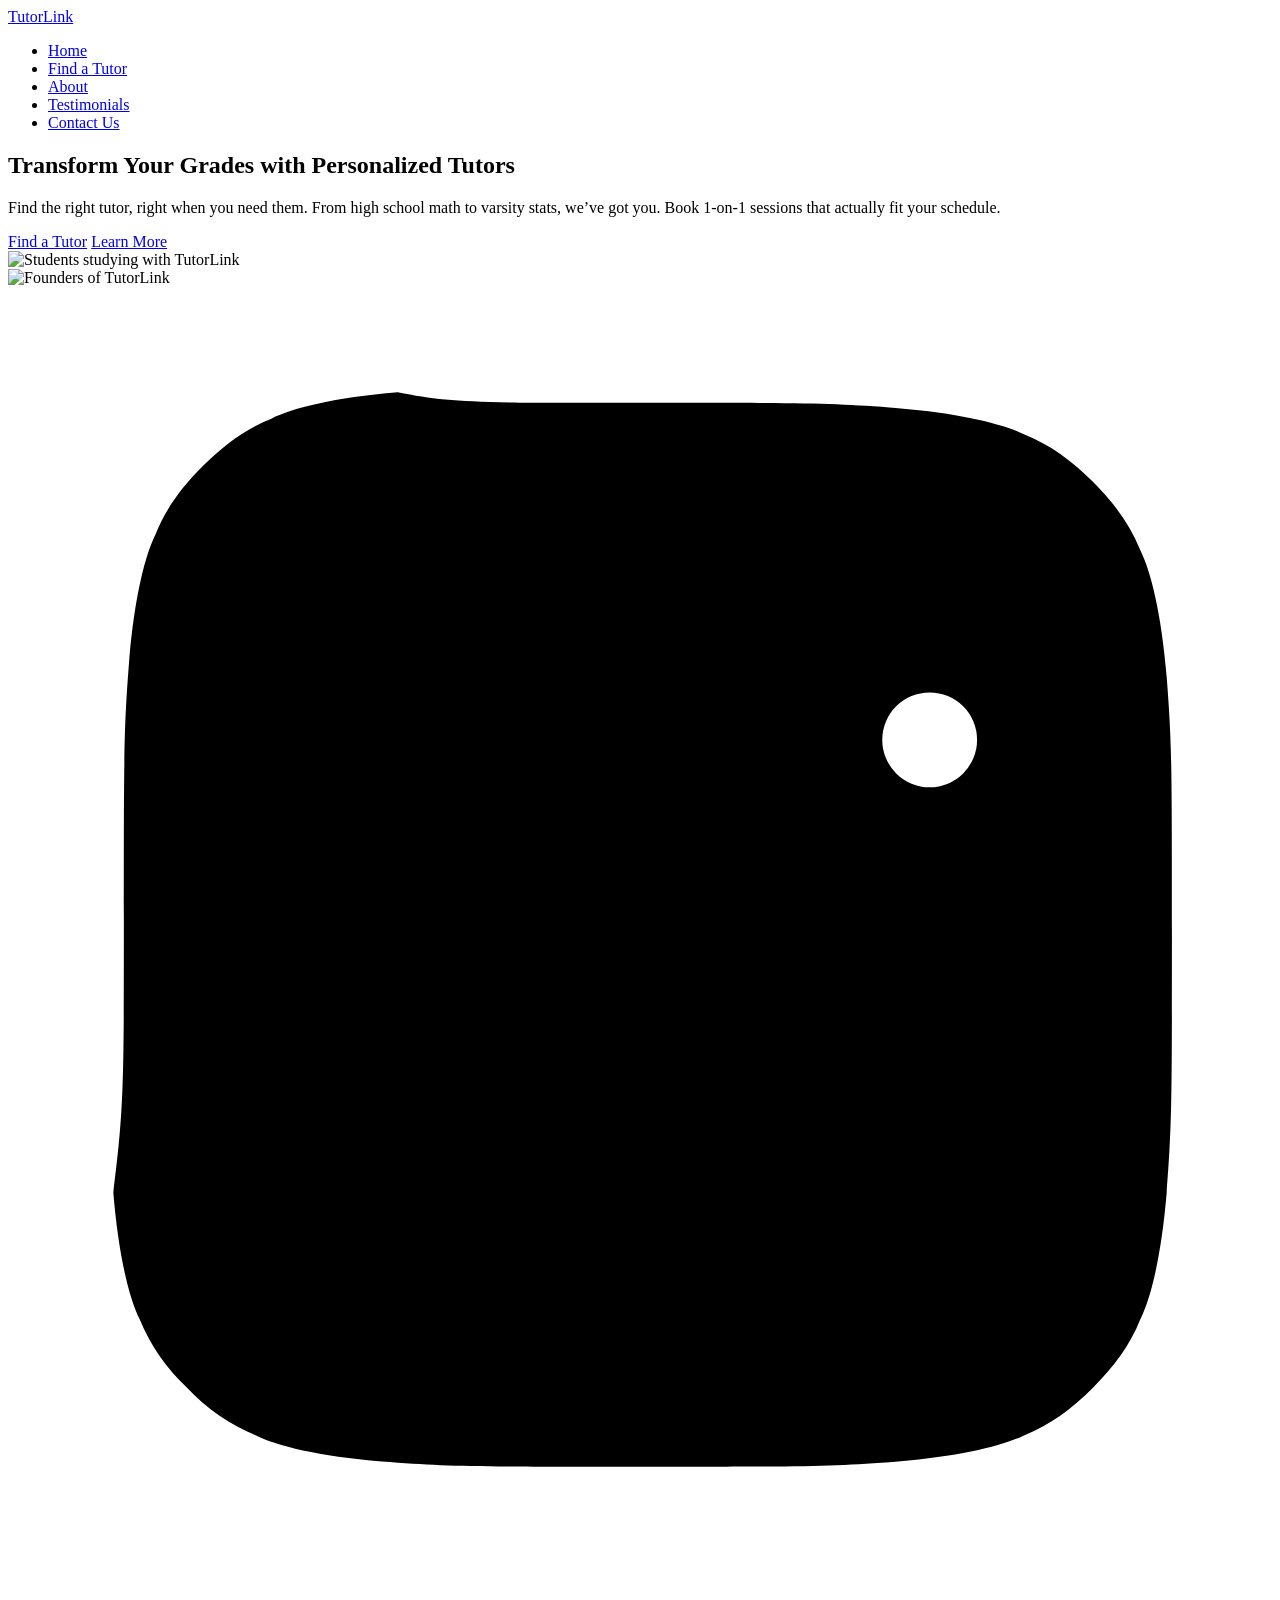
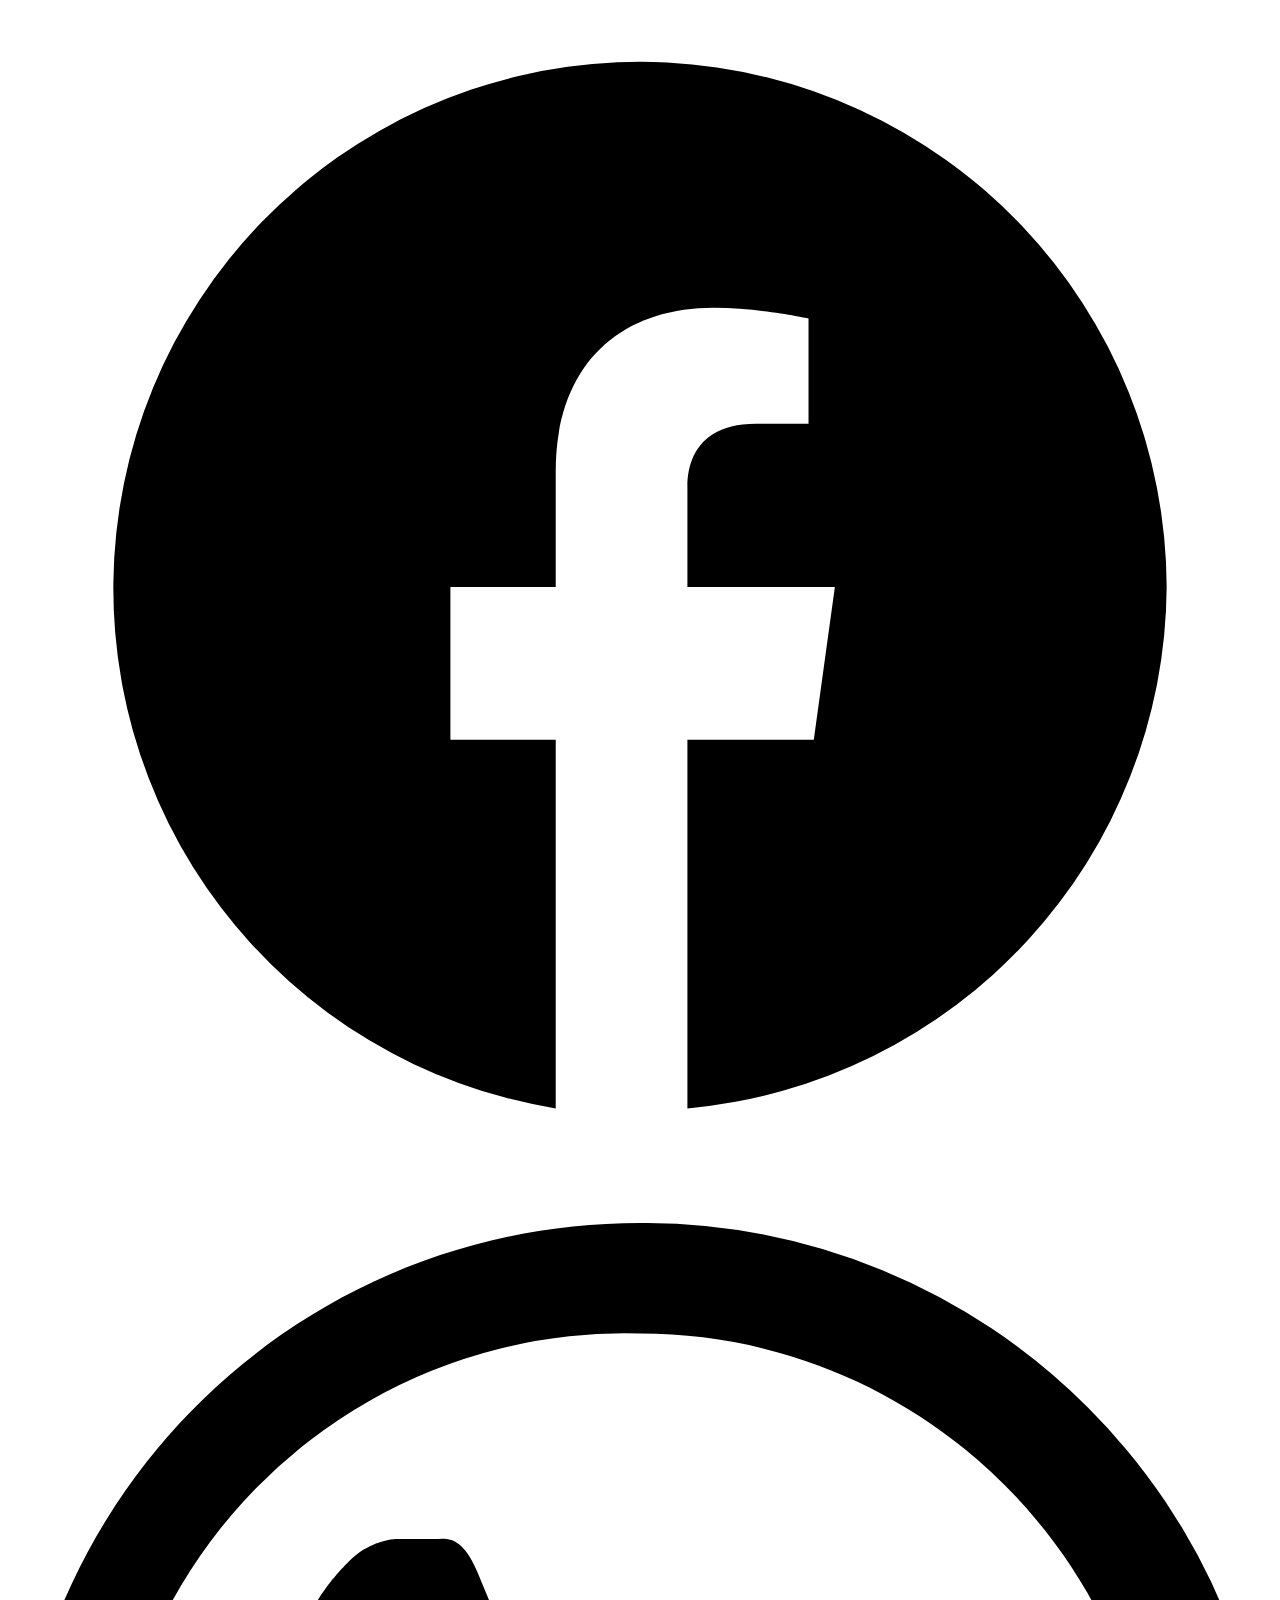
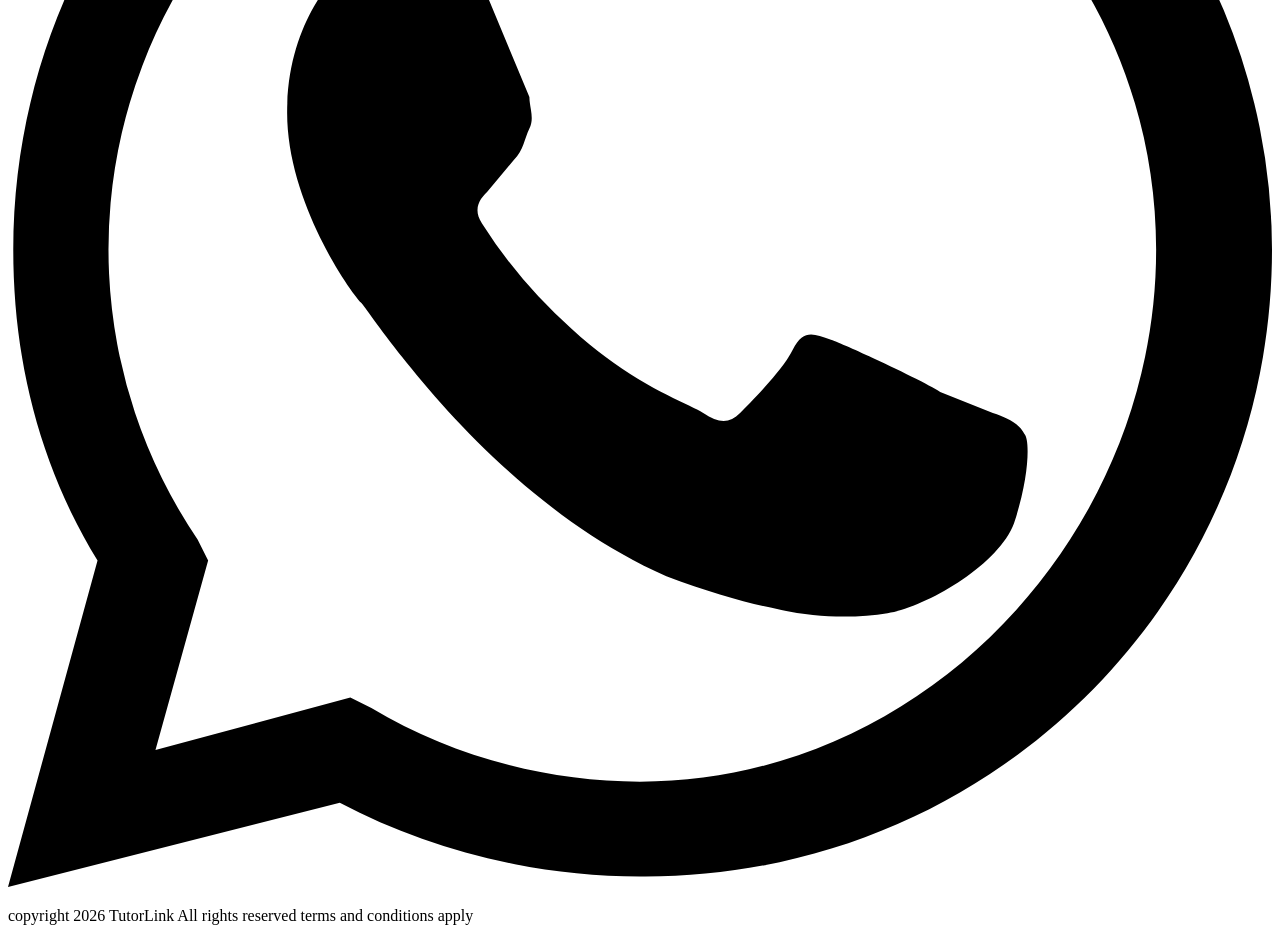
==== home-page.html @ 27f9d8d6 "html code for home page" ====
<!doctype html>
<html lang="en">
  <head>
    <meta charset="UTF-8" />
    <meta name="viewport" content="width=1440" />
    <title>TutorLink | Home</title>
    <link rel="stylesheet" href="style.css" />
  </head>
  <body class="home-page">
    <nav class="navbar">
      <a href="home.html" class="logo">TutorLink</a>
      <ul class="nav-links">
        <li><a href="home.html" class="active">Home</a></li>
        <li><a href="find-tutor.html">Find a Tutor</a></li>
        <li><a href="about.html">About</a></li>
        <li><a href="testimonials.html">Testimonials</a></li>
        <li><a href="contact.html">Contact Us</a></li>
      </ul>
    </nav>

    <section class="hero">
      <div class="hero-text">
        <h1>Transform Your Grades with Personalized Tutors</h1>
        <p>
          Find the right tutor, right when you need them. From high school math
          to varsity stats, we’ve got you. Book 1-on-1 sessions that actually
          fit your schedule.
        </p>
        <div class="btn-group">
          <a href="find-tutor.html" class="btn btn-primary">Find a Tutor</a>
          <a href="about.html" class="btn btn-secondary">Learn More</a>
        </div>
        <img
          class="hero-sub-image"
          src="https://placehold.co/540x900"
          alt="Students studying with TutorLink"
        />
      </div>
      <img
        class="hero-image"
        src="https://placehold.co/640x685"
        alt="Founders of TutorLink"
      />
    </section>

    <footer class="footer">
      <div class="socials">
        <a href="https://instagram.com" target="_blank" aria-label="Instagram">
          <svg viewBox="0 0 24 24">
            <path
              d="M12 2.2c3.2 0 3.6 0 4.9.1 1.2.1 2 .3 2.4.5.5.2.9.5 1.3.9.4.4.7.8.9 1.3.2.4.4 1.2.5 2.4.1 1.3.1 1.7.1 4.9s0 3.6-.1 4.9c-.1 1.2-.3 2-.5 2.4-.2.5-.5.9-.9 1.3-.4.4-.8.7-1.3.9-.4.2-1.2.4-2.4.5-1.3.1-1.7.1-4.9.1s-3.6 0-4.9-.1c-1.2-.1-2-.3-2.4-.5a3.7 3.7 0 0 1-1.3-.9 3.7 3.7 0 0 1-.9-1.3c-.2-.4-.4-1.2-.5-2.4C2.2 15.6 2.2 15.2 2.2 12s0-3.6.1-4.9c.1-1.2.3-2 .5-2.4.2-.5.5-.9.9-1.3.4-.4.8-.7 1.3-.9.4-.2 1.2-.4 2.4-.5C8.4 2.2 8.8 2.2 12 2.2zm0 5.8a4 4 0 1 0 0 8 4 4 0 0 0 0-8zm6.4.6a.9.9 0 1 0-1.8 0 .9.9 0 0 0 1.8 0zM12 7.3a4.7 4.7 0 1 1 0 9.4 4.7 4.7 0 0 1 0-9.4z"
            />
          </svg>
        </a>
        <a href="https://facebook.com" target="_blank" aria-label="Facebook">
          <svg viewBox="0 0 24 24">
            <path
              d="M22 12a10 10 0 1 0-11.6 9.9v-7h-2v-2.9h2v-2.2c0-2 1.2-3.1 3-3.1.9 0 1.8.2 1.8.2v2h-1c-1 0-1.3.6-1.3 1.2v1.9h2.8l-.4 2.9h-2.4v7A10 10 0 0 0 22 12z"
            />
          </svg>
        </a>
        <a href="https://wa.me/" target="_blank" aria-label="WhatsApp">
          <svg viewBox="0 0 24 24">
            <path
              d="M20.5 3.5A11.9 11.9 0 0 0 12 0C5.4 0 .1 5.3.1 11.9c0 2.1.5 4.1 1.6 5.9L0 24l6.3-1.6c1.7.9 3.7 1.4 5.7 1.4h.1c6.6 0 11.9-5.3 11.9-11.9A11.9 11.9 0 0 0 20.5 3.5zM12 22c-1.8 0-3.6-.5-5.1-1.4l-.4-.2-3.7 1 1-3.6-.2-.4A9.8 9.8 0 0 1 12 2.1c5.4 0 9.8 4.4 9.8 9.8S17.4 22 12 22zm5.7-7.4c-.3-.2-1.8-.9-2.1-1s-.5-.2-.7.2-.8 1-1 1.2-.4.2-.7 0-1.3-.5-2.5-1.6a9.4 9.4 0 0 1-1.7-2c-.2-.3 0-.5.1-.6l.5-.6c.2-.2.2-.4.3-.6.1-.2 0-.4 0-.6l-1-2.4c-.3-.7-.6-.6-.8-.6h-.7c-.2 0-.6.1-.9.4-.3.3-1.2 1.2-1.2 2.9s1.2 3.4 1.4 3.6c.2.2 2.4 3.7 5.8 5.2.8.3 1.5.5 2 .6.8.2 1.6.2 2.2.1.7-.1 2.1-.9 2.4-1.7.3-.9.3-1.6.2-1.7-.1-.2-.3-.3-.6-.4z"
            />
          </svg>
        </a>
      </div>
      <p>
        copyright 2026 TutorLink All rights reserved terms and conditions apply
      </p>
    </footer>

    <script src="script.js"></script>
  </body>
</html>
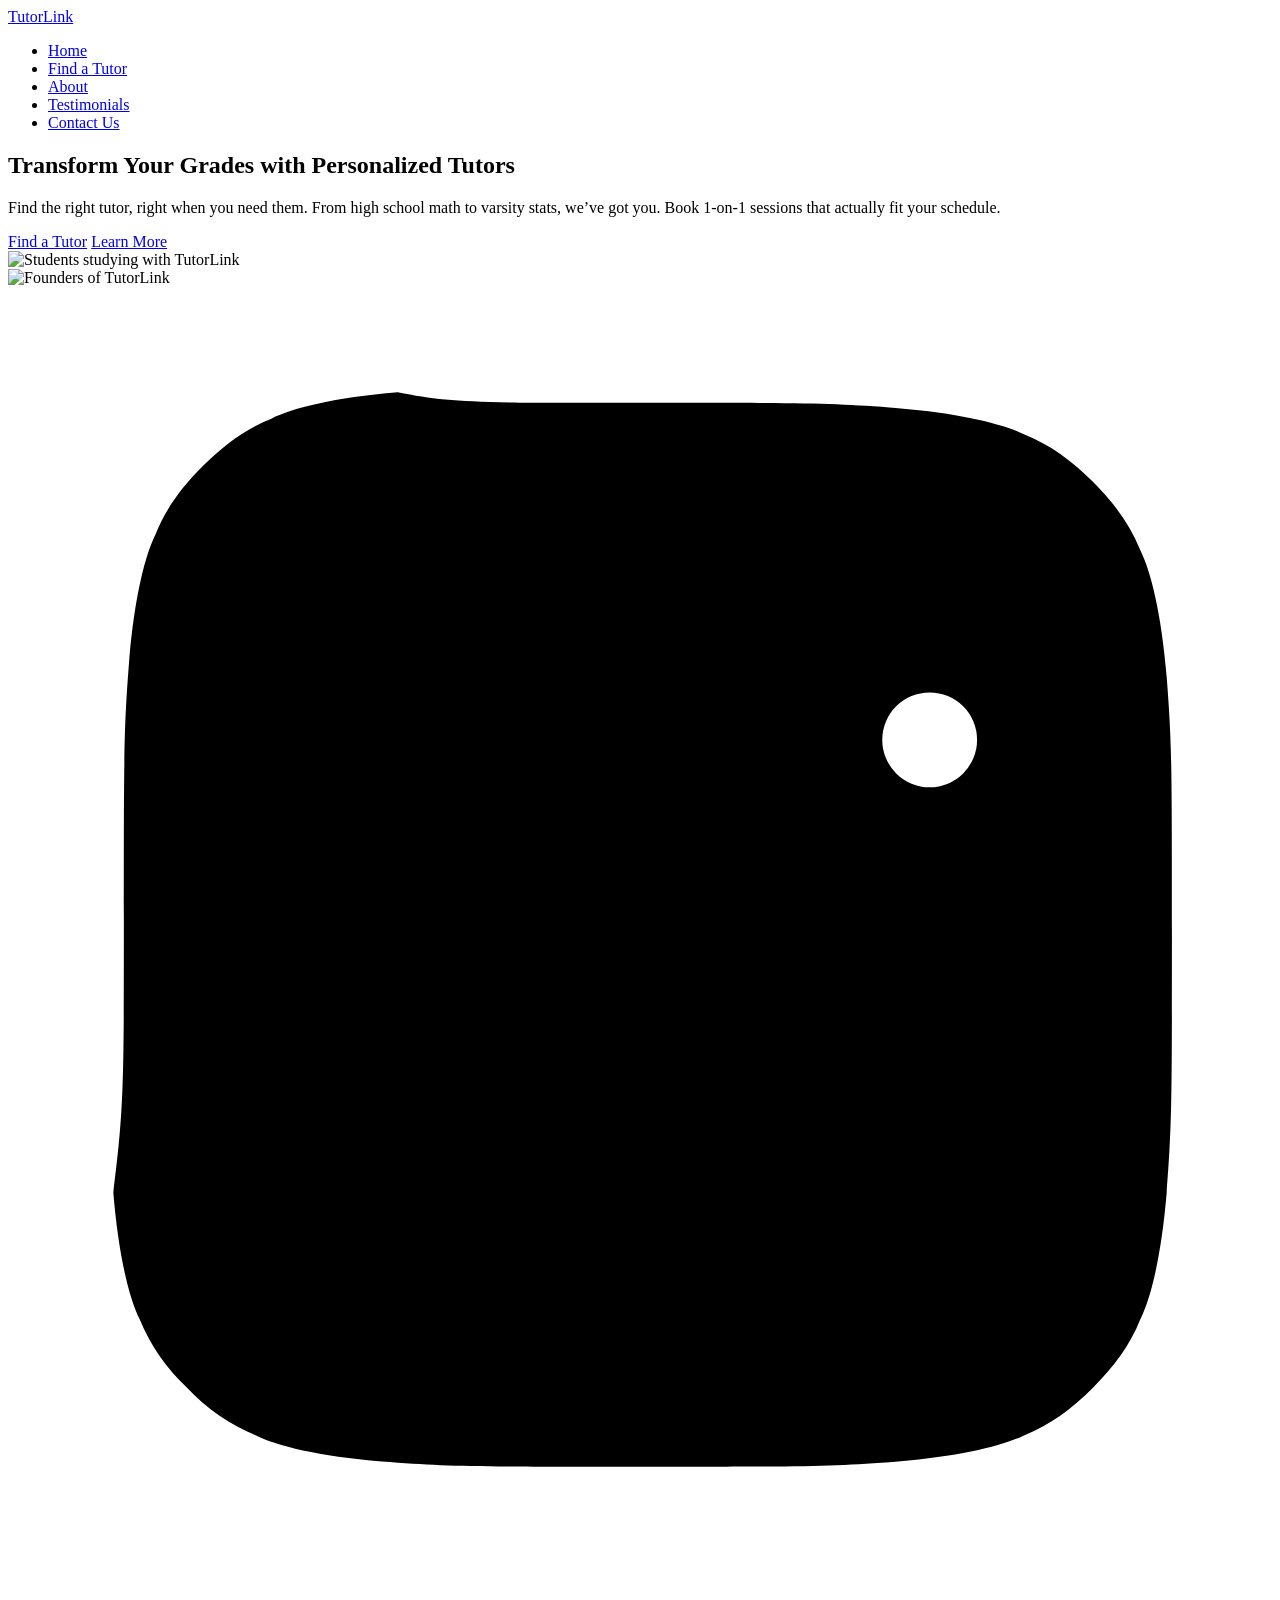
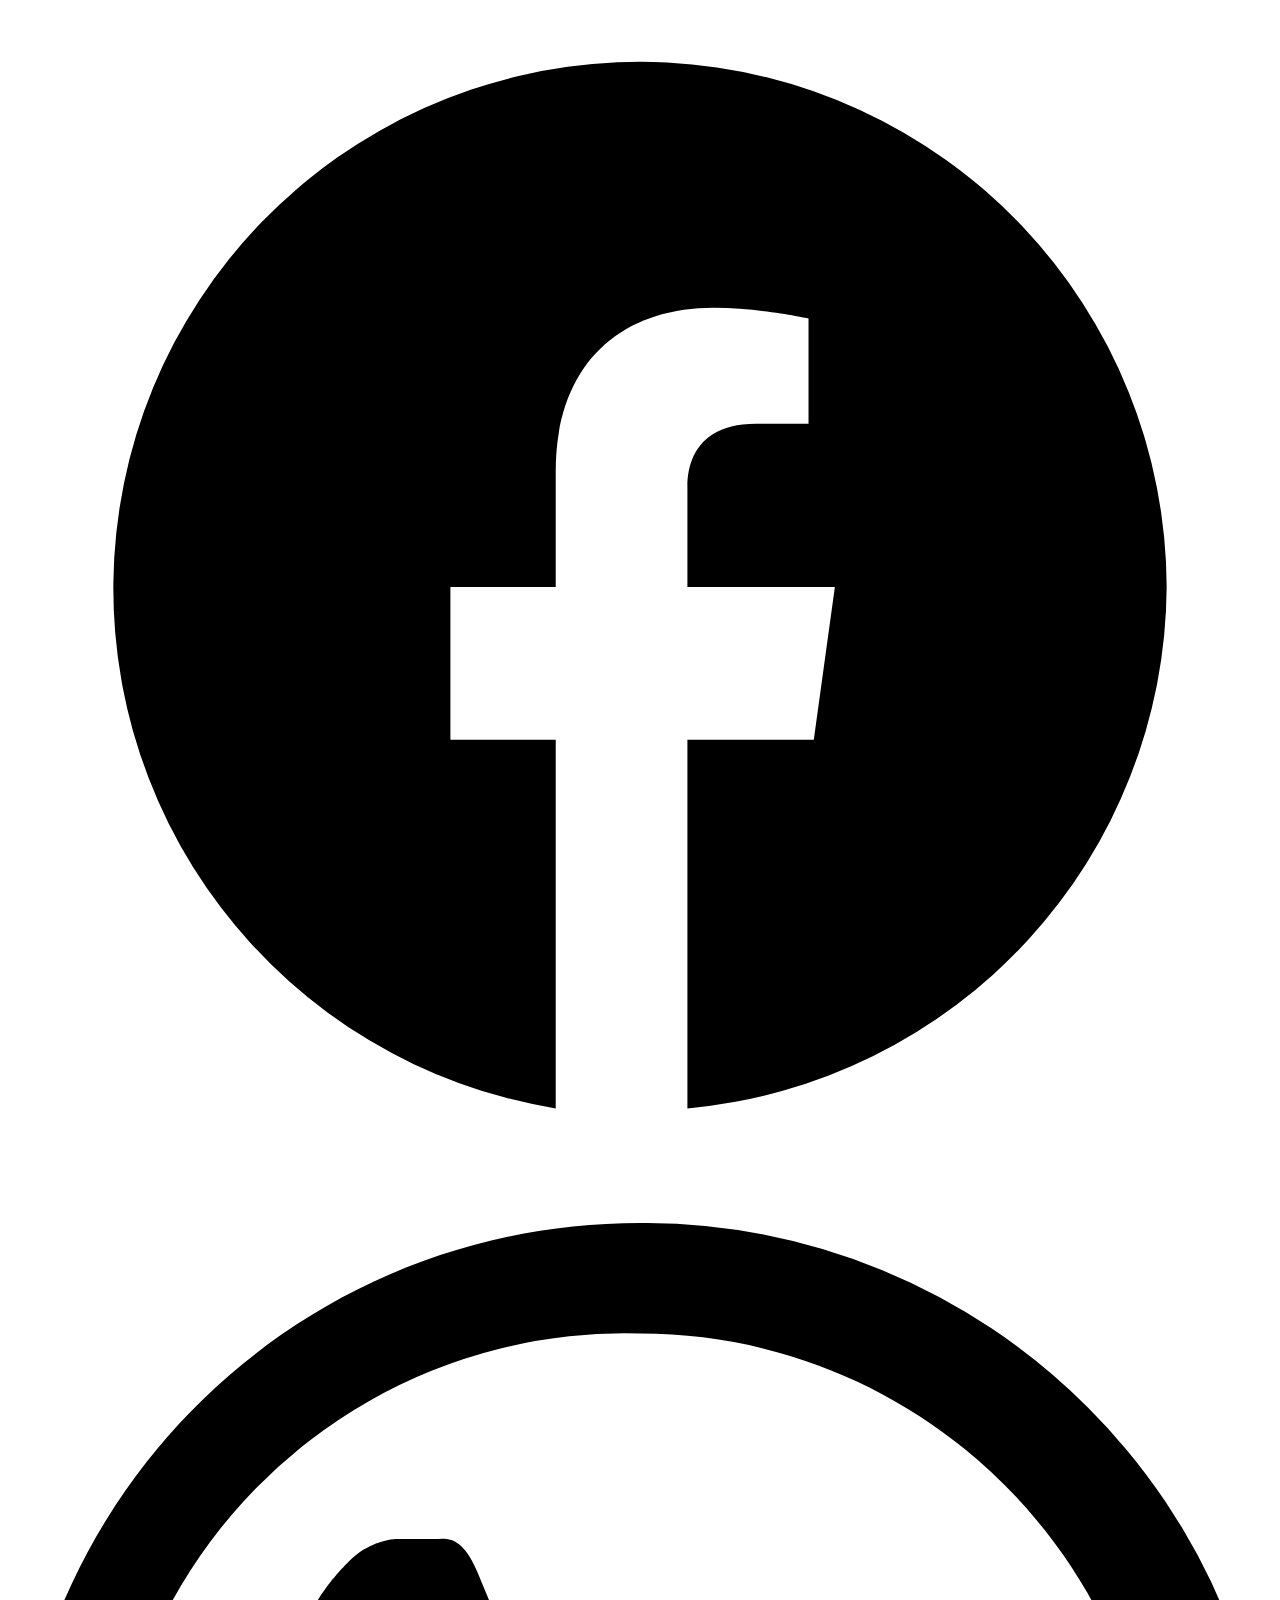
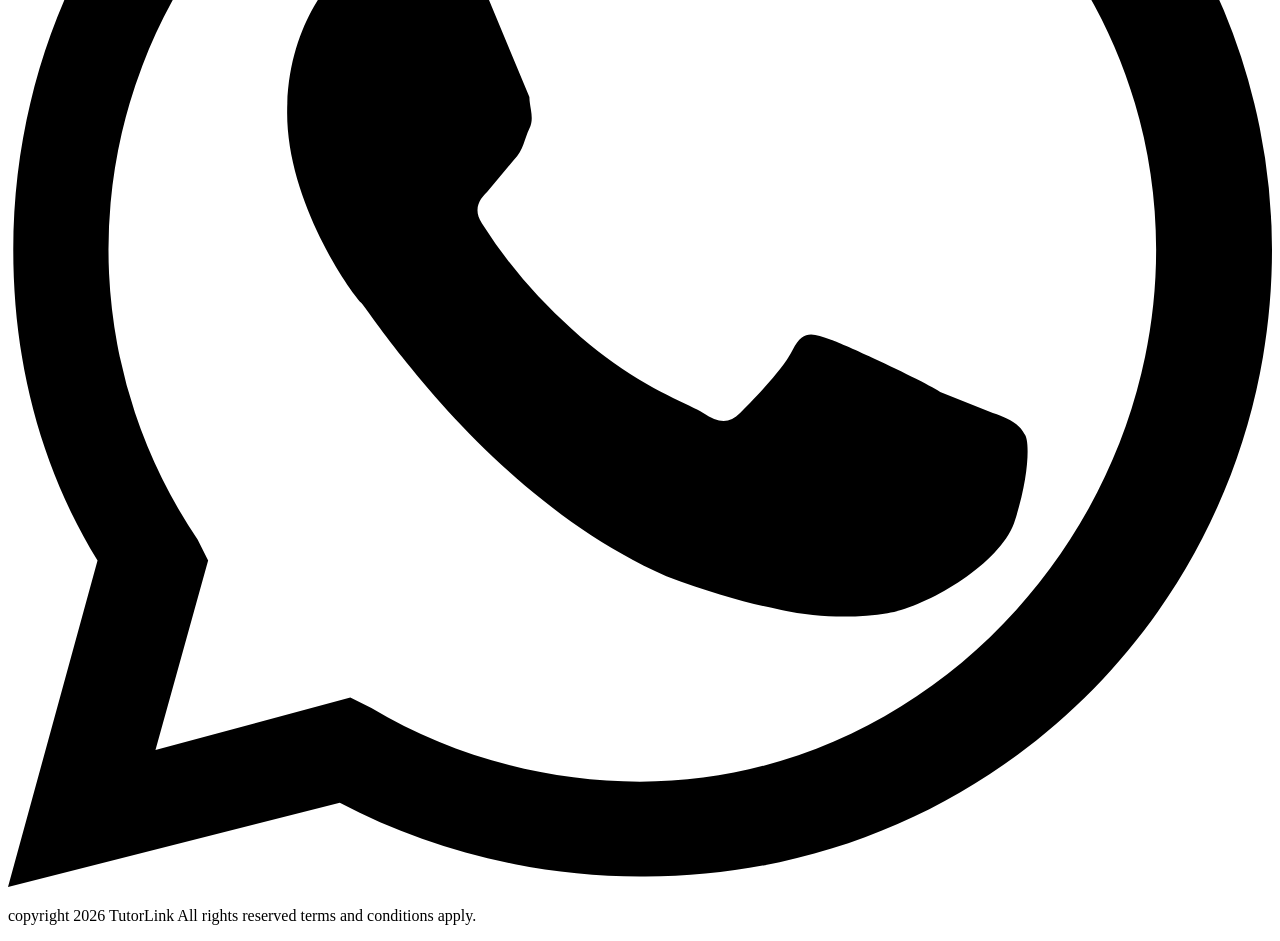
==== commit 96bb2b95: "html code for home page" ====
--- a/home-page.html
+++ b/home-page.html
@@ -68,7 +68,7 @@
         </a>
       </div>
       <p>
-        copyright 2026 TutorLink All rights reserved terms and conditions apply
+        copyright 2026 TutorLink All rights reserved terms and conditions apply.
       </p>
     </footer>
 
